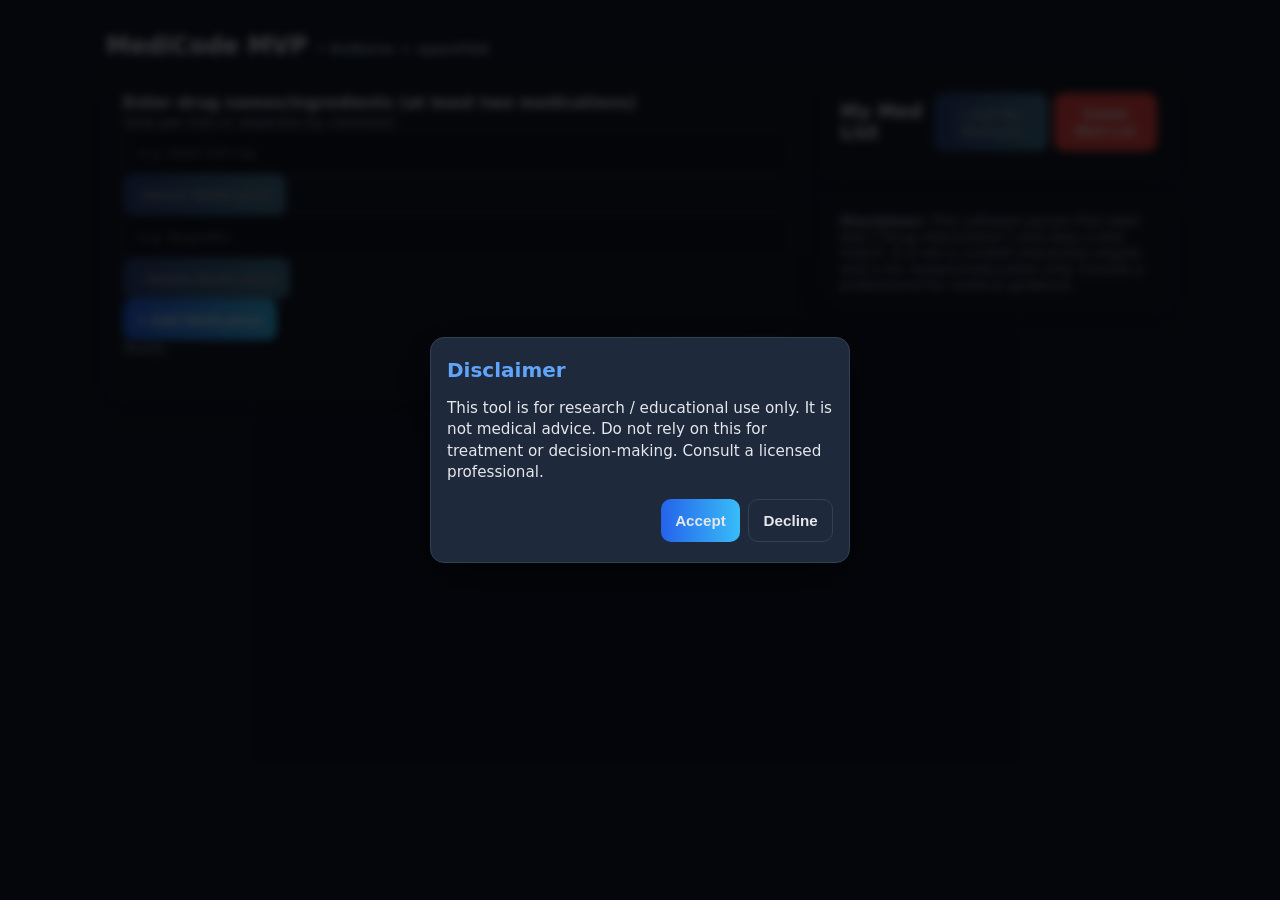
==== Sprint 1/index.html @ cf9be9c9 "Updated Index.html Added buttons to dynamically change input box" ====
<!DOCTYPE html>
<html lang="en">
  <head>
    <meta charset="utf-8" />
    <title>MediCode</title>
    <meta name="viewport" content="width=device-width,initial-scale=1" />
    <link rel="stylesheet" href="styles.css" />
  </head>

  <body>
    <!-- MAIN DISCLAIMER OVERLAY (shown first unless already accepted) -->
    <div id="gate-overlay" class="overlay">
      <div class="overlay-card">
        <h2>Disclaimer</h2>
        <p>
          This tool is for research / educational use only. It is not medical
          advice. Do not rely on this for treatment or decision-making. Consult
          a licensed professional.
        </p>

        <div class="overlay-buttons">
          <button id="btnAccept">Accept</button>
          <button id="btnDecline" class="secondary">Decline</button>
        </div>
      </div>
    </div>

    <!-- DECLINE OVERLAY (only shown immediately after user clicks "Decline") -->
    <div id="decline-overlay" class="overlay hidden">
      <div class="overlay-card">
        <h2>Access blocked</h2>
        <p>
          You chose not to accept the disclaimer. Because of that, the app is
          disabled and you can’t continue.
        </p>
        <p>
          If you’d like to use MediCode, you’ll need to read and accept the
          disclaimer.
        </p>

        <div class="overlay-buttons">
          <button id="btnBackToDisclaimer">Return to Disclaimer</button>
        </div>
      </div>
    </div>

    <!-- App (initially blurred/locked until Accept = true) -->
    <div id="app-root" class="app-locked">
      <div class="container">
        <h1>MediCode MVP <span class="muted">• RxNorm + openFDA</span></h1>

        <div class="row">
          <div class="stack">
            <!-- User Input Form -->
            <div class="card stack">
              <label for="drugs">
                <strong>
                  Enter drug names/ingredients (at least two medications)
                </strong>
                <span class="muted">
                  <br />(one per line or separate by commas)
                </span>
              </label>


<!--Start of text area -->
                <div id="drug-fields">
                  <div class="drug-input">
                    <input type="text" name="drug[]" placeholder="e.g. Advil 200 mg" required />
                    <button type="button" class="delete-btn" disabled>-Delete Medication </button>
                  </div>

                  <div class="drug-input">
                    <input type="text" name="drug[]" placeholder="e.g. ibuprofen" required />
                    <button type="button" class="delete-btn" disabled>- Delete Medication</button>
                  </div>

                </div>

                  <button type="button" id="add-field">+ Add Medication</button>


                <script>
                const container = document.getElementById('drug-fields');
                const addBtn = document.getElementById('add-field');

                function updateDeleteButtons() 
                {
                  const deleteButtons = container.querySelectorAll('.delete-btn');
                  const totalFields = deleteButtons.length;
                  deleteButtons.forEach(btn => 
                  {
                    btn.disabled = totalFields <= 2; 
                  });
                }

                addBtn.addEventListener('click', () => 
                {
                  const div = document.createElement('div');
                  div.className = 'drug-input';
                  div.innerHTML = `
                    <input type="text" name="drug[]" placeholder="Enter another medication" required />
                    <button type="button" class="delete-btn">- Delete Medication</button>
                  `;
                  container.appendChild(div);
                  updateDeleteButtons();
                });

                container.addEventListener('click', (e) => 
                {
                  if (e.target.classList.contains('delete-btn')) 
                  {
                    e.target.parentElement.remove();
                    updateDeleteButtons();
                  }
                });

                updateDeleteButtons();
              </script>


<!--End of Text Area-->

              <div class="grid" style="grid-template-columns: 1fr auto">
                <div id="status" class="muted small">Idle.</div>
                <button id="analyze">Enter Medications</button>
              </div>
            </div>

            <div class="card stack" id="section-dedup" style="display: none">
              <h3>Deduped Ingredients</h3>
              <div id="dedupList" class="list-inline"></div>
              <div class="footer">
                Brands/generics are represented by ingredients.
                <span class="mono">(TTY=IN)</span>.
              </div>
            </div>

            <div class="card" id="section-pairs" style="display: none">
              <div class="flex">
                <h3 style="margin: 0">Unique Ingredient Pairs</h3>
                <button
                  id="btnSaveMedList"
                  disabled
                  title="Save current searches to My Med List"
                >
                  Save Med List
                </button>
              </div>

              <table class="table" id="pairsTable" style="margin-top: 0.6rem">
                <thead>
                  <tr>
                    <th>Ingredient A</th>
                    <th>Ingredient B</th>
                    <th>A mentions B</th>
                    <th>B mentions A</th>
                  </tr>
                </thead>
                <tbody></tbody>
              </table>

              <div class="footer">Not clinical advice.</div>
            </div>
          </div>

          <!-- RIGHT COLUMN -->
          <div class="stack">
            <!-- My Med List panel -->
            <div class="card" id="section-medlist" style="margin-bottom: 1rem">
              <div class="flex">
                <h3 style="margin: 0">My Med List</h3>
                <div class="gap-sm">
                  <button id="btnLoadMedList" disabled>Load My Med List</button>
                  <button id="btnClearMedList" class="danger">
                    Delete Med List
                  </button>
                </div>
              </div>
              <div id="medListContainer" style="margin-top: 0.75rem"></div>
            </div>

            <!-- Footer / Reminder -->
            <div class="card footer">
              <strong>Disclaimer:</strong> This software parses FDA label text
              (“Drug Interactions”) and does a text match. It is not a curated
              interaction engine and is for research/education only. Consult a
              professional for medical guidance.
            </div>
          </div>
        </div>
      </div>
    </div>
    <script src="disclaimer.js"></script>
    <script type="module" src="./modules/main.js"></script>
    <script type="module" src="./modules/test/indexTest.js"></script>
  </body>
</html>
---- Sprint 1/styles.css ----
:root {
  --bg: #0f172a;
  --card: #111827;
  --muted: #94a3b8;
  --text: #e5e7eb;
  --accent: #60a5fa;
  --ok: #22c55e;
  --warn: #f59e0b;
  --bad: #ef4444;
}

* {
  box-sizing: border-box;
}

body {
  margin: 0;
  font-family: ui-sans-serif, system-ui, -apple-system, Segoe UI, Roboto,
    "Helvetica Neue", Arial;
  background: var(--bg);
  color: var(--text);
}

.container {
  max-width: 1100px;
  margin: 2rem auto;
  padding: 0 1rem;
}

h1 {
  font-size: 1.5rem;
  margin: 0 0 1rem;
}

.card {
  background: var(--card);
  border: 1px solid #1f2937;
  border-radius: 14px;
  padding: 1rem;
  box-shadow: 0 8px 24px #00000040;
}

.row {
  display: grid;
  gap: 1rem;
}

@media (min-width: 900px) {
  .row {
    grid-template-columns: 2fr 1fr;
  }
}


.stack {
  
}

/* Disclaimer Styles */
#disclaimer-overlay {
  background: white;
  height: 100%;
  width: 100%;
  position: fixed;
  justify-content: none;
  display: flex;
}

#disclaimer-box {
  background: black;
}

#accept-button {
  color: white;
  background-color: #334155;
}

#decline-button {
  color: white;
  background-color: #38bdf8;
}

.hidden {
  display: none !important;
}

/* Inout Form Elements */
textarea,
input,
button {
  width: 100%;
  border-radius: 10px;
  border: 1px solid #334155;
  background: #0b1220;
  color: var(--text);
  padding: 0.75rem 0.9rem;
  font-size: 0.95rem;
}

input {
  height: auto;
}

button {
  background: linear-gradient(90deg, #2563eb, #38bdf8);
  border: none;
  cursor: pointer;
  font-weight: 600;
  width: auto;
}

button.secondary {
  background: transparent;
  border: 1px solid #334155;
}

button:disabled {
  opacity: 0.6;
  cursor: not-allowed;
}

/* Text/Colors */
.muted {
  color: var(--muted);
  font-size: 0.9rem;
}

.grid {
  display: grid;
  gap: 0.5rem;
}

.list-inline {
  display: flex;
  flex-wrap: wrap;
  gap: 0.4rem;
}

.pill {
  display: inline-flex;
  align-items: center;
  gap: 0.4rem;
  background: #0b1220;
  border: 1px solid #334155;
  border-radius: 999px;
  padding: 0.2rem 0.6rem;
  font-size: 0.85rem;
}

.pill .x {
  cursor: pointer;
  font-weight: 700;
}

.ok {
  color: --ok;
}
.bad {
  color: --bad;
}
.warn {
  color: --warn;
}

.pairs {
  margin-top: 1rem;
  border-top: 1px dashed #334155;
  padding-top: 1rem;
}

details {
  background: #0b1220;
  border: 1px solid #334155;
  border-radius: 10px;
  padding: 0.6rem 0.8rem;
}

summary {
  cursor: pointer;
  color: var(--accent);
}

.kvs {
  display: grid;
  grid-template-columns: 160px 1fr;
  gap: 0.35rem 0.75rem;
  font-size: 0.92rem;
}

.small {
  font-size: 0.85rem;
}

.footer {
  margin-top: 1rem;
  font-size: 0.85rem;
  color: var(--muted);
}

/* Table */
.table {
  width: 100%;
  border-collapse: collapse;
  font-size: 0.95rem;
}

.table th,
.table td {
  border-bottom: 1px solid #1f2937;
  padding: 0.5rem 0.4rem;
  text-align: left;
}

.mono {
  font-family: ui-monospace, SFMono-Regular, Menlo, Consolas,
    "Liberation Mono", monospace;
}

.flex {
  display: flex;
  align-items: center;
  justify-content: space-between;
}

.gap-sm {
  display: flex;
  gap: 0.4rem;
}

.gap-sm button {
  width: auto;
}

.danger {
  background: #ef4444;
  border-color: #ef4444;
}

/* App Locked Styles */
.app-locked {
  filter: blur(4px);
  pointer-events: none;
  user-select: none;
  transition: filter 0.2s ease;
}


/* Disclaimer Overlay Styles */
.overlay {
  position: fixed;
  inset: 0; 
  background: rgba(0, 0, 0, 0.75);
  display: flex;
  align-items: center;
  justify-content: center;
  z-index: 9999;
  padding: 1rem;
  text-align: left;
  color: var(--text);
  font-family: inherit;
}

.overlay-card {
  background: #1e293b;          
  border: 1px solid #334155;    
  border-radius: 14px;
  max-width: 420px;
  width: 100%;
  box-shadow: 0 16px 48px #00000080;
  display: grid;
  gap: 1rem;
  padding: 1.25rem 1rem;
  color: var(--text);
}

.overlay-card h2 {
  margin: 0;
  font-size: 1.25rem;
  color: var(--accent);
  font-weight: 600;
}

.overlay-card p {
  margin: 0;
  font-size: 0.95rem;
  line-height: 1.4;
  color: var(--text);
}

.overlay-buttons {
  display: flex;
  flex-wrap: wrap;
  gap: 0.5rem;
  justify-content: flex-end;
}

/* Enter Meds Button Disabled Style */
button:disabled {
  opacity: 0.6;
  cursor: not-allowed;
  filter: grayscale(0.4);
}
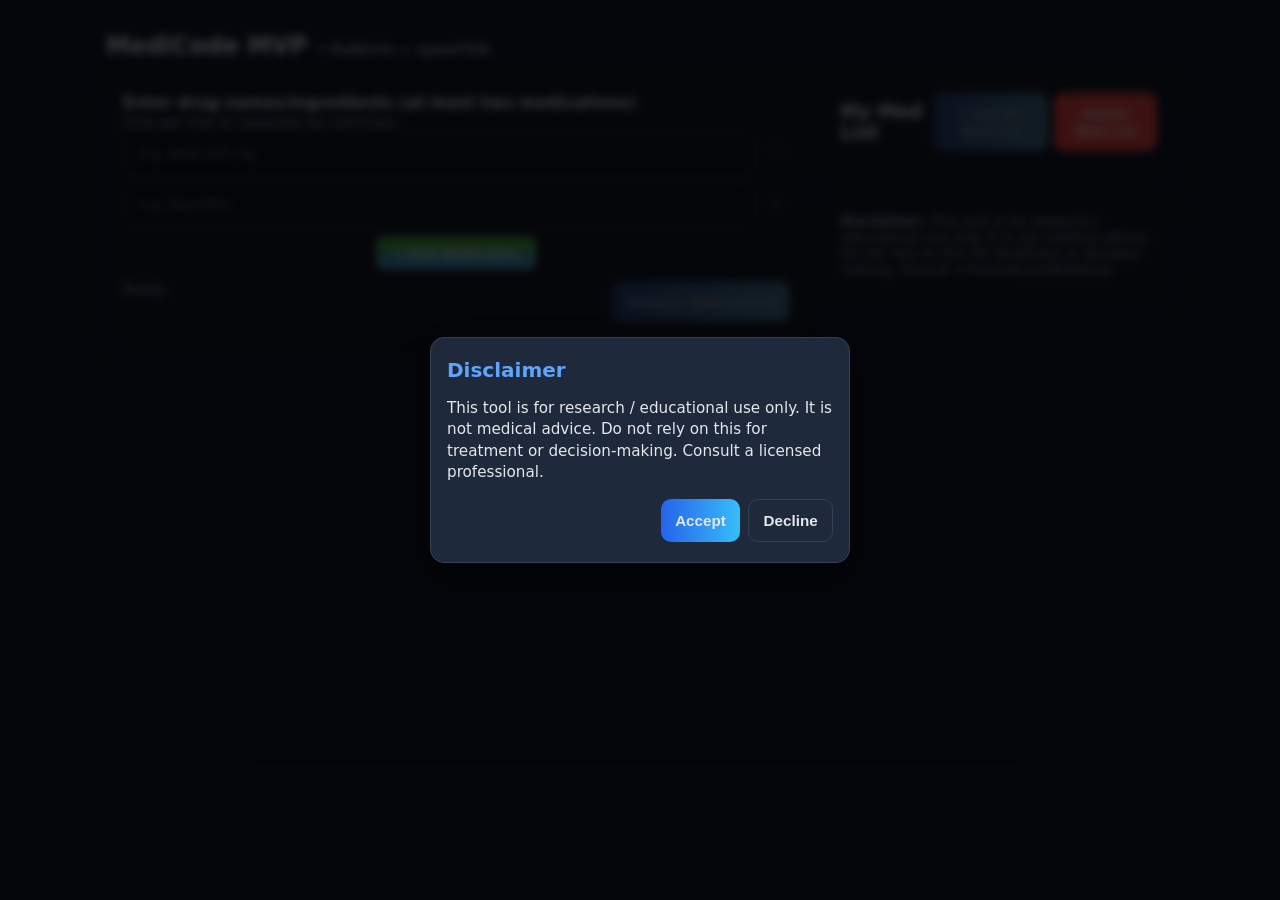
==== commit 6a2aa8fe: "updated UI, added regex and error handling" ====
--- a/Sprint 1/index.html
+++ b/Sprint 1/index.html
@@ -62,68 +62,59 @@
                 </span>
               </label>
 
-
-<!--Start of text area -->
-                <div id="drug-fields">
-                  <div class="drug-input">
-                    <input type="text" name="drug[]" placeholder="e.g. Advil 200 mg" required />
-                    <button type="button" class="delete-btn" disabled>-Delete Medication </button>
-                  </div>
-
-                  <div class="drug-input">
-                    <input type="text" name="drug[]" placeholder="e.g. ibuprofen" required />
-                    <button type="button" class="delete-btn" disabled>- Delete Medication</button>
-                  </div>
-
+              <!--Input fields -->
+              <div id="drug-fields">
+                <div class="drug-input">
+                  <input
+                    type="text"
+                    name="drugInput"
+                    class="drugClass"
+                    placeholder="e.g. Advil 200 mg"
+                    required
+                  />
+                  <button
+                    type="button"
+                    class="delete-btn"
+                    disabled
+                    aria-label="Remove this medication"
+                    title="Remove this medication"
+                  >
+                    ✕
+                  </button>
                 </div>
 
-                  <button type="button" id="add-field">+ Add Medication</button>
+                <div class="drug-input">
+                  <input
+                    type="text"
+                    name="drugInput"
+                    class="drugClass"
+                    placeholder="e.g. ibuprofen"
+                    required
+                  />
+                  <button
+                    type="button"
+                    class="delete-btn"
+                    disabled
+                    aria-label="Remove this medication"
+                    title="Remove this medication"
+                  >
+                    ✕
+                  </button>
+                </div>
+              </div>
 
+              <!-- Error Message to display -->
+              <button type="button" id="add-field">+ Add Medication</button>
+              <span class="errorMessage" style="color: red; display: none"
+                >Only input A-Z characters. No numbers, no special characters,
+                no spaces</span
+              >
 
-                <script>
-                const container = document.getElementById('drug-fields');
-                const addBtn = document.getElementById('add-field');
-
-                function updateDeleteButtons() 
-                {
-                  const deleteButtons = container.querySelectorAll('.delete-btn');
-                  const totalFields = deleteButtons.length;
-                  deleteButtons.forEach(btn => 
-                  {
-                    btn.disabled = totalFields <= 2; 
-                  });
-                }
-
-                addBtn.addEventListener('click', () => 
-                {
-                  const div = document.createElement('div');
-                  div.className = 'drug-input';
-                  div.innerHTML = `
-                    <input type="text" name="drug[]" placeholder="Enter another medication" required />
-                    <button type="button" class="delete-btn">- Delete Medication</button>
-                  `;
-                  container.appendChild(div);
-                  updateDeleteButtons();
-                });
-
-                container.addEventListener('click', (e) => 
-                {
-                  if (e.target.classList.contains('delete-btn')) 
-                  {
-                    e.target.parentElement.remove();
-                    updateDeleteButtons();
-                  }
-                });
-
-                updateDeleteButtons();
-              </script>
-
-
-<!--End of Text Area-->
+              <!--End of Input Fields-->
 
               <div class="grid" style="grid-template-columns: 1fr auto">
                 <div id="status" class="muted small">Idle.</div>
-                <button id="analyze">Enter Medications</button>
+                <button id="analyze">Analyze Medications</button>
               </div>
             </div>
 
@@ -182,10 +173,9 @@
 
             <!-- Footer / Reminder -->
             <div class="card footer">
-              <strong>Disclaimer:</strong> This software parses FDA label text
-              (“Drug Interactions”) and does a text match. It is not a curated
-              interaction engine and is for research/education only. Consult a
-              professional for medical guidance.
+              <strong>Disclaimer:</strong> This tool is for research / educational use only. It is not medical
+              advice. Do not rely on this for treatment or decision-making. Consult
+              a licensed professional.
             </div>
           </div>
         </div>
--- a/Sprint 1/styles.css
+++ b/Sprint 1/styles.css
@@ -299,4 +299,68 @@
   opacity: 0.6;
   cursor: not-allowed;
   filter: grayscale(0.4);
-}+}
+
+
+.drug-input {
+  display: flex;
+  align-items: center;
+  gap: 0.5rem;        
+  margin-bottom: 0.5rem;
+  position: relative;
+}
+
+.drug-input .drugClass {
+  flex: 1;            
+  padding-right: 2rem; 
+}
+
+.drug-input .delete-btn {
+  background: none;
+  border: none;
+  font-size: 1rem;
+  line-height: 1;
+  cursor: pointer;
+  padding: 0.25rem 0.5rem;
+  color: #888;
+}
+
+.drug-input .delete-btn:hover:not([disabled]) {
+  color: #c00;
+}
+
+.drug-input .delete-btn[disabled] {
+  cursor: default;
+  opacity: 0.3;
+}
+
+/* Centers +Add Medication Button */
+#add-field {
+  display: block;
+  margin: 0.75rem auto;   
+  padding: 0.4rem 1rem;
+  font-size: 0.95rem;
+  background-color: #3df50b;
+  background: linear-gradient(180deg, #48b206, #3895f8);
+  border: 1px solid #ccc;
+  border-radius: 6px;
+  cursor: pointer;
+  transition: background-color 0.2s;
+}
+
+#add-field:hover {
+  background-color: #e5e5e5;
+}
+
+
+.invalid-input {
+  border: 2px solid red;
+}
+
+.drugClass.invalid-input,
+.drugClass.invalid-input:focus {
+  border: 2px solid red;
+  outline: none;
+}
+
+
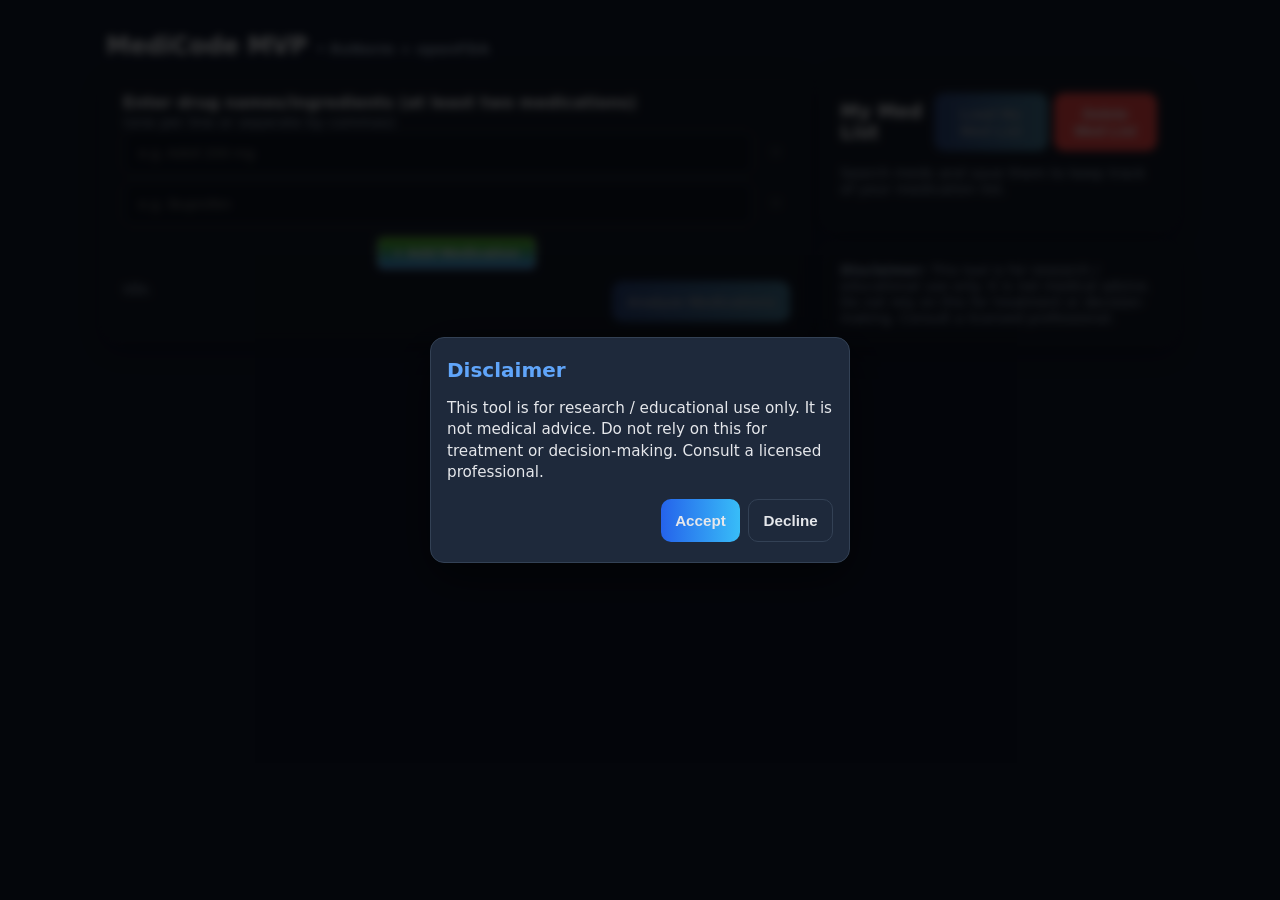
==== commit 4ac8732e: "added API functionality, implemented display for ingredient interaction table, dedup logic, med list" ====
--- a/Sprint 1/index.html
+++ b/Sprint 1/index.html
@@ -123,13 +123,12 @@
               <div id="dedupList" class="list-inline"></div>
               <div class="footer">
                 Brands/generics are represented by ingredients.
-                <span class="mono">(TTY=IN)</span>.
               </div>
             </div>
 
             <div class="card" id="section-pairs" style="display: none">
               <div class="flex">
-                <h3 style="margin: 0">Unique Ingredient Pairs</h3>
+                <h3 style="margin: 0">Interaction Summary</h3>
                 <button
                   id="btnSaveMedList"
                   disabled
@@ -138,21 +137,22 @@
                   Save Med List
                 </button>
               </div>
-
-              <table class="table" id="pairsTable" style="margin-top: 0.6rem">
+            
+              <table class="table" id="summaryTable" style="margin-top: 0.6rem">
                 <thead>
                   <tr>
-                    <th>Ingredient A</th>
-                    <th>Ingredient B</th>
-                    <th>A mentions B</th>
-                    <th>B mentions A</th>
+                    <th>Ingredient</th>
+                    <th>Mentions</th>
+                    <th>Not Mentioned</th>
+                    <th>Source</th>
                   </tr>
                 </thead>
-                <tbody></tbody>
+                <tbody id="summaryTableBody"></tbody>
               </table>
-
+            
               <div class="footer">Not clinical advice.</div>
             </div>
+
           </div>
 
           <!-- RIGHT COLUMN -->
@@ -163,13 +163,12 @@
                 <h3 style="margin: 0">My Med List</h3>
                 <div class="gap-sm">
                   <button id="btnLoadMedList" disabled>Load My Med List</button>
-                  <button id="btnClearMedList" class="danger">
-                    Delete Med List
-                  </button>
+                  <button id="btnClearMedList" class="danger">Delete Med List</button>
                 </div>
               </div>
               <div id="medListContainer" style="margin-top: 0.75rem"></div>
             </div>
+
 
             <!-- Footer / Reminder -->
             <div class="card footer">
@@ -183,6 +182,6 @@
     </div>
     <script src="disclaimer.js"></script>
     <script type="module" src="./modules/main.js"></script>
-    <script type="module" src="./modules/test/indexTest.js"></script>
+    <!-- <script type="module" src="./modules/test/indexTest.js"></script> -->
   </body>
 </html>
--- a/Sprint 1/styles.css
+++ b/Sprint 1/styles.css
@@ -364,3 +364,86 @@
 }
 
 
+/* Summary Table Styles */
+
+/* ================================
+   INTERACTION SUMMARY TABLE FIX
+   ================================ */
+
+/* Table base */
+#summaryTable {
+  width: 100%;
+  border-collapse: collapse;
+  background-color: #f9f9f9;
+  color: #222; /* ensure text is readable */
+}
+
+/* Table headers */
+#summaryTable th {
+  background-color: #004080; /* deep blue header */
+  color: #fff;
+  text-align: left;
+  padding: 0.5rem 0.75rem;
+  border-bottom: 2px solid #ccc;
+}
+
+/* Table rows */
+#summaryTable td {
+  padding: 0.5rem 0.75rem;
+  border-bottom: 1px solid #ddd;
+  background-color: #ced0d1;
+}
+
+/* Alternate row shading */
+#summaryTable tr:nth-child(even) {
+  background-color: #f2f6fb;
+}
+
+/* Hover effect for readability */
+#summaryTable tr.summary-row:hover {
+  background-color: #eaf2ff;
+}
+
+/* Details row background */
+#summaryTable tr.details-row td {
+  background-color: #554848; 
+  color: #222;
+}
+
+/* Links */
+#summaryTable a {
+  color: #0056b3;
+  text-decoration: none;
+}
+
+#summaryTable a:hover {
+  text-decoration: underline;
+}
+
+/* Pill-style chip for deduped ingredients */
+#dedupList .pill {
+  background-color: #eef2ff;
+  color: #222;
+  border: 1px solid #ccd5ff;
+}
+
+.icon-mention {
+  color: #16a34a; 
+  font-weight: bold;
+  margin-right: 0.25rem;
+}
+.icon-nonmention {
+  color: #dc2626;
+  font-weight: bold;
+  margin-right: 0.25rem;
+}
+
+.not-found-input {
+  border: 2px solid orange !important;
+  /* background-color: #fff4e0 !important; */
+}
+
+.status-warning {
+  color: orange;           
+  font-weight: 500;
+}
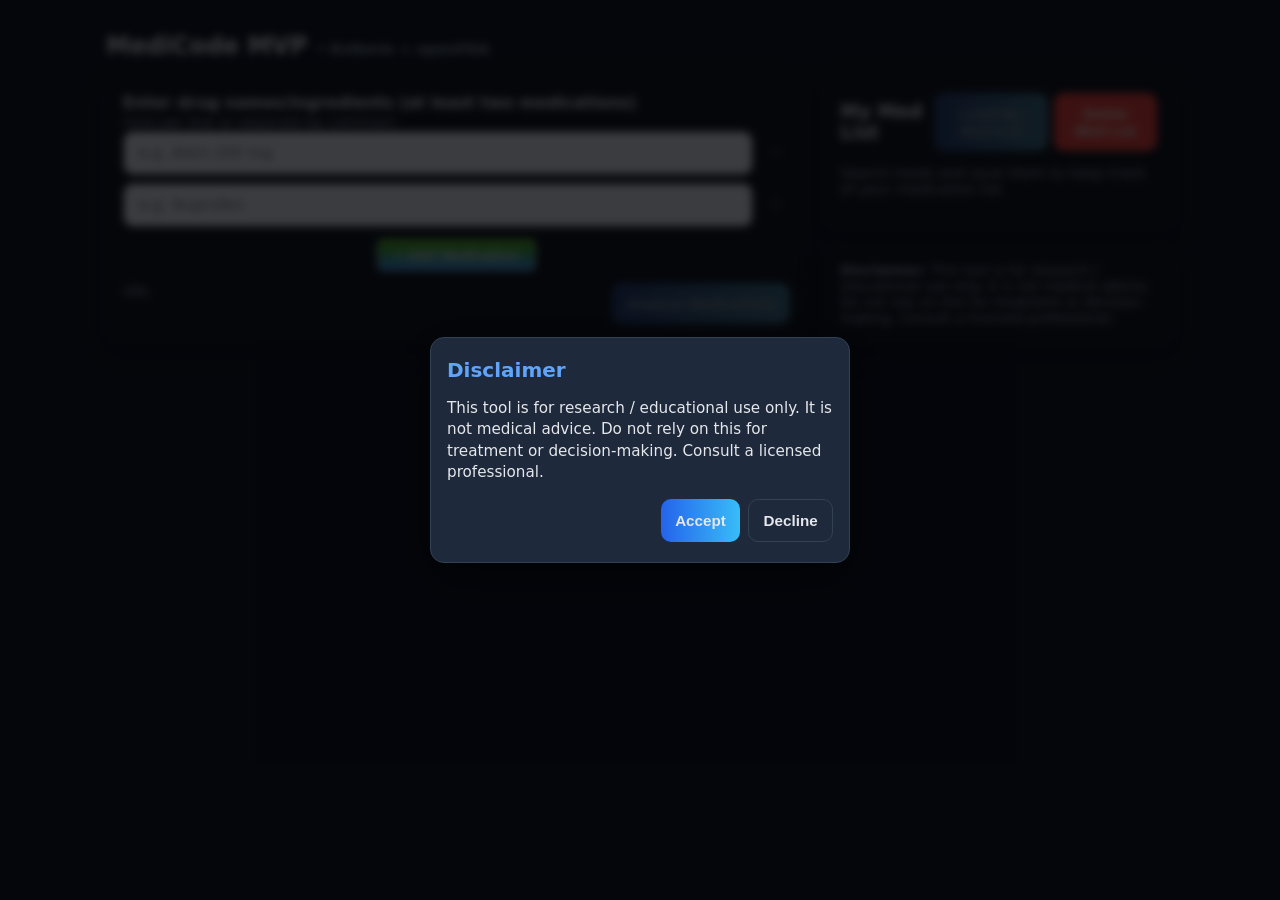
==== commit 07fa7185: "added filtering for bad or invalid api pings, fixed bad input highlights for user UI. removed daily " ====
--- a/Sprint 1/index.html
+++ b/Sprint 1/index.html
@@ -103,7 +103,7 @@
                 </div>
               </div>
 
-              <!-- Error Message to display -->
+              <!-- Error Message display -->
               <button type="button" id="add-field">+ Add Medication</button>
               <span class="errorMessage" style="color: red; display: none"
                 >Only input A-Z characters. No numbers, no special characters,
--- a/Sprint 1/styles.css
+++ b/Sprint 1/styles.css
@@ -334,7 +334,18 @@
   opacity: 0.3;
 }
 
-/* Centers +Add Medication Button */
+#btnSaveMedList {
+  background: linear-gradient(180deg, #22c55e, #16a34a); /* vibrant green gradient */
+  border: 1px solid #16a34a;
+  color: white;
+}
+
+#btnSaveMedList:hover {
+  background: linear-gradient(180deg, #16a34a, #15803d);
+}
+
+
+/* +Add Medication Button */
 #add-field {
   display: block;
   margin: 0.75rem auto;   
@@ -366,21 +377,16 @@
 
 /* Summary Table Styles */
 
-/* ================================
-   INTERACTION SUMMARY TABLE FIX
-   ================================ */
-
-/* Table base */
 #summaryTable {
   width: 100%;
   border-collapse: collapse;
   background-color: #f9f9f9;
-  color: #222; /* ensure text is readable */
+  color: #222; 
 }
 
 /* Table headers */
 #summaryTable th {
-  background-color: #004080; /* deep blue header */
+  background-color: #004080; 
   color: #fff;
   text-align: left;
   padding: 0.5rem 0.75rem;
@@ -399,7 +405,7 @@
   background-color: #f2f6fb;
 }
 
-/* Hover effect for readability */
+
 #summaryTable tr.summary-row:hover {
   background-color: #eaf2ff;
 }
@@ -410,7 +416,7 @@
   color: #222;
 }
 
-/* Links */
+
 #summaryTable a {
   color: #0056b3;
   text-decoration: none;
@@ -420,7 +426,7 @@
   text-decoration: underline;
 }
 
-/* Pill-style chip for deduped ingredients */
+
 #dedupList .pill {
   background-color: #eef2ff;
   color: #222;
@@ -440,10 +446,25 @@
 
 .not-found-input {
   border: 2px solid orange !important;
-  /* background-color: #fff4e0 !important; */
 }
 
 .status-warning {
   color: orange;           
   font-weight: 500;
 }
+
+
+.drugClass {
+  background-color: #e8efff;      
+  color: #0f172a;                  
+  border: 1px solid #334155;
+  border-radius: 10px;
+  padding: 0.75rem 0.9rem;
+  font-size: 0.95rem;
+  width: 100%;
+  outline: none;
+  font-family: inherit;
+}
+
+
+
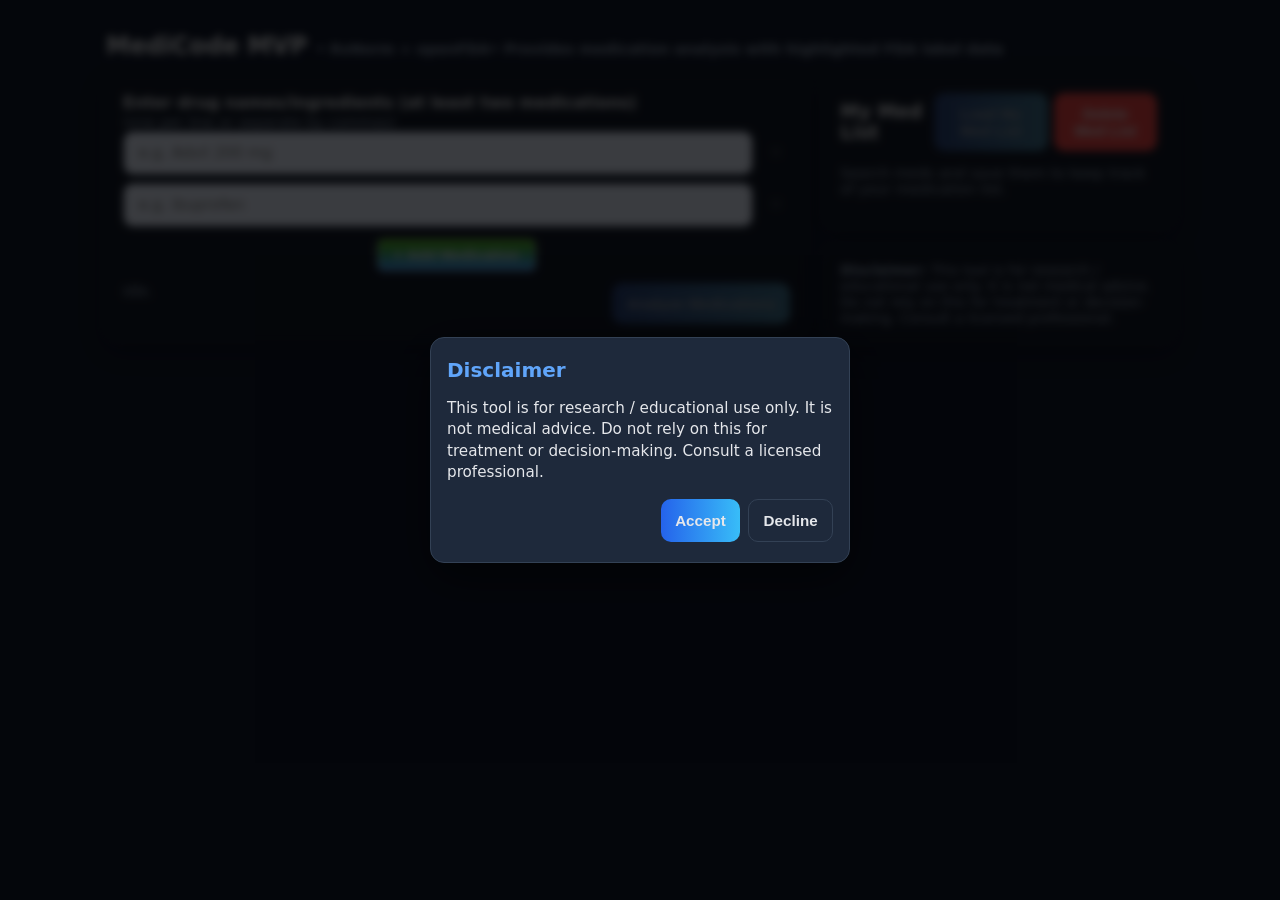
==== commit 44797865: "added comments to functions for clarity" ====
--- a/Sprint 1/index.html
+++ b/Sprint 1/index.html
@@ -47,7 +47,7 @@
     <!-- App (initially blurred/locked until Accept = true) -->
     <div id="app-root" class="app-locked">
       <div class="container">
-        <h1>MediCode MVP <span class="muted">• RxNorm + openFDA</span></h1>
+        <h1>MediCode MVP <span class="muted">• RxNorm + openFDA</span><span class="muted">• Provides medication analysis with highlighted FDA label data</span></h1>
 
         <div class="row">
           <div class="stack">
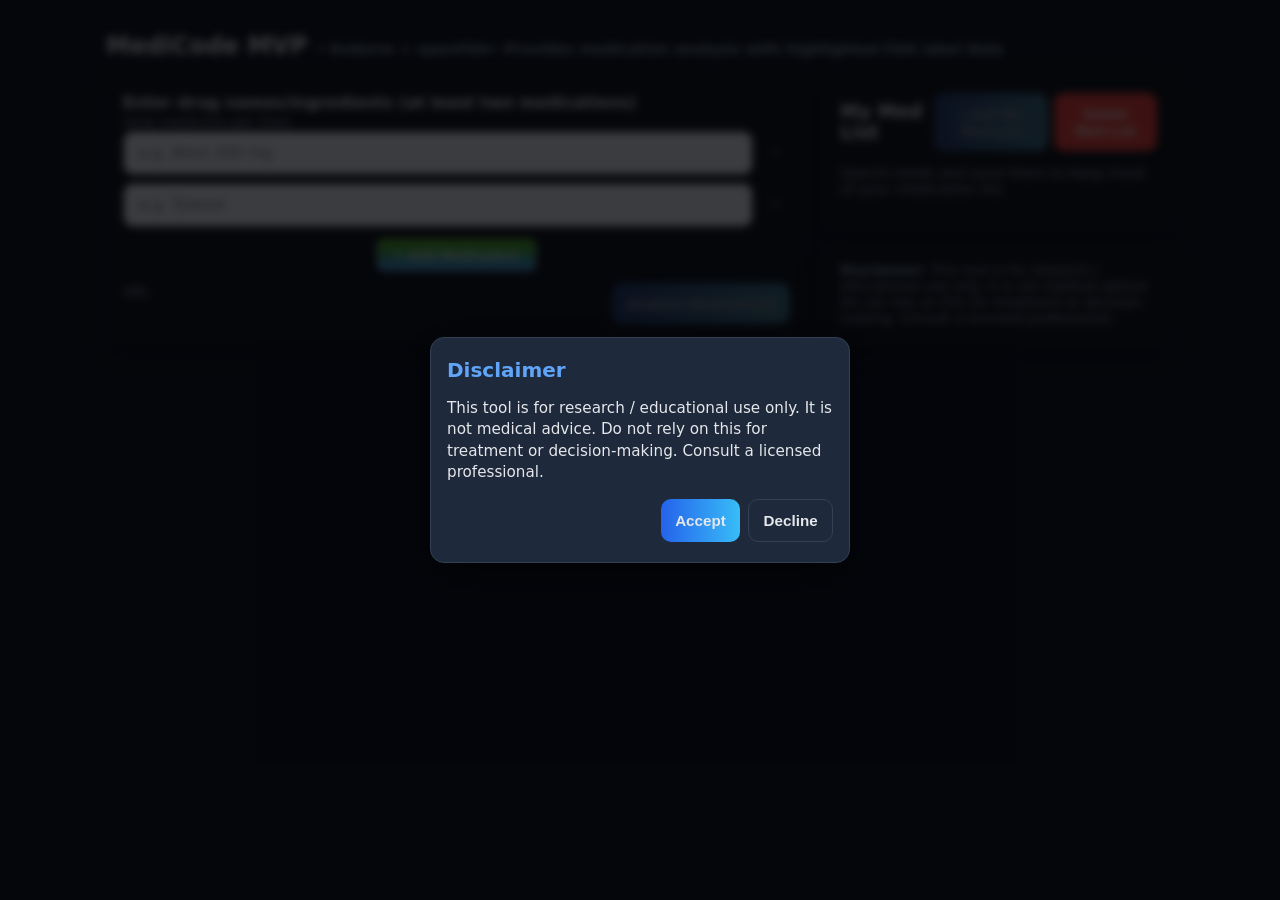
==== commit 2c5960f1: "UI changes" ====
--- a/Sprint 1/index.html
+++ b/Sprint 1/index.html
@@ -58,7 +58,7 @@
                   Enter drug names/ingredients (at least two medications)
                 </strong>
                 <span class="muted">
-                  <br />(one per line or separate by commas)
+                  <br />(one medicine per line)
                 </span>
               </label>
 
@@ -88,7 +88,7 @@
                     type="text"
                     name="drugInput"
                     class="drugClass"
-                    placeholder="e.g. ibuprofen"
+                    placeholder="e.g. Tylenol"
                     required
                   />
                   <button
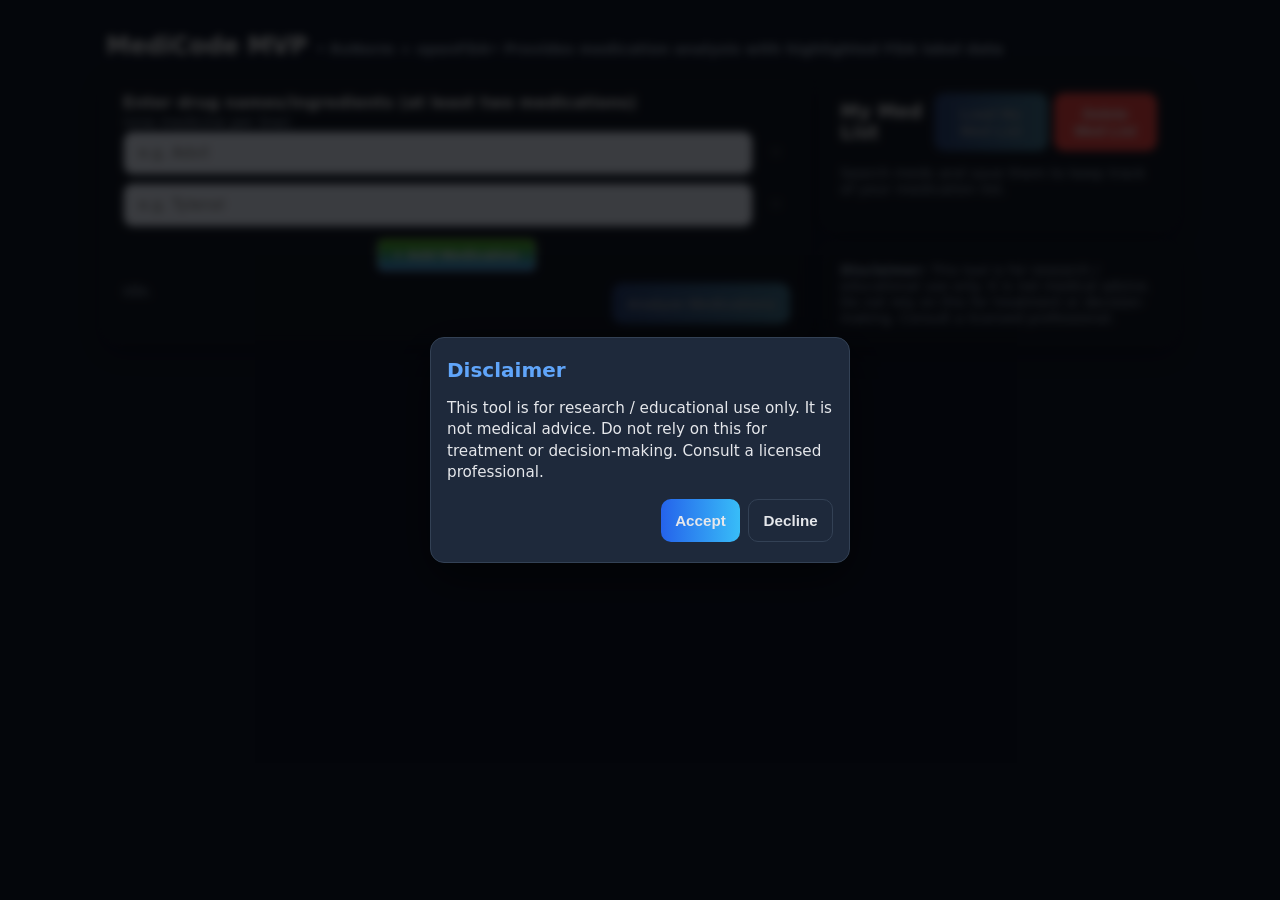
==== commit cd98bb70: "another slight UI change" ====
--- a/Sprint 1/index.html
+++ b/Sprint 1/index.html
@@ -69,7 +69,7 @@
                     type="text"
                     name="drugInput"
                     class="drugClass"
-                    placeholder="e.g. Advil 200 mg"
+                    placeholder="e.g. Advil"
                     required
                   />
                   <button
